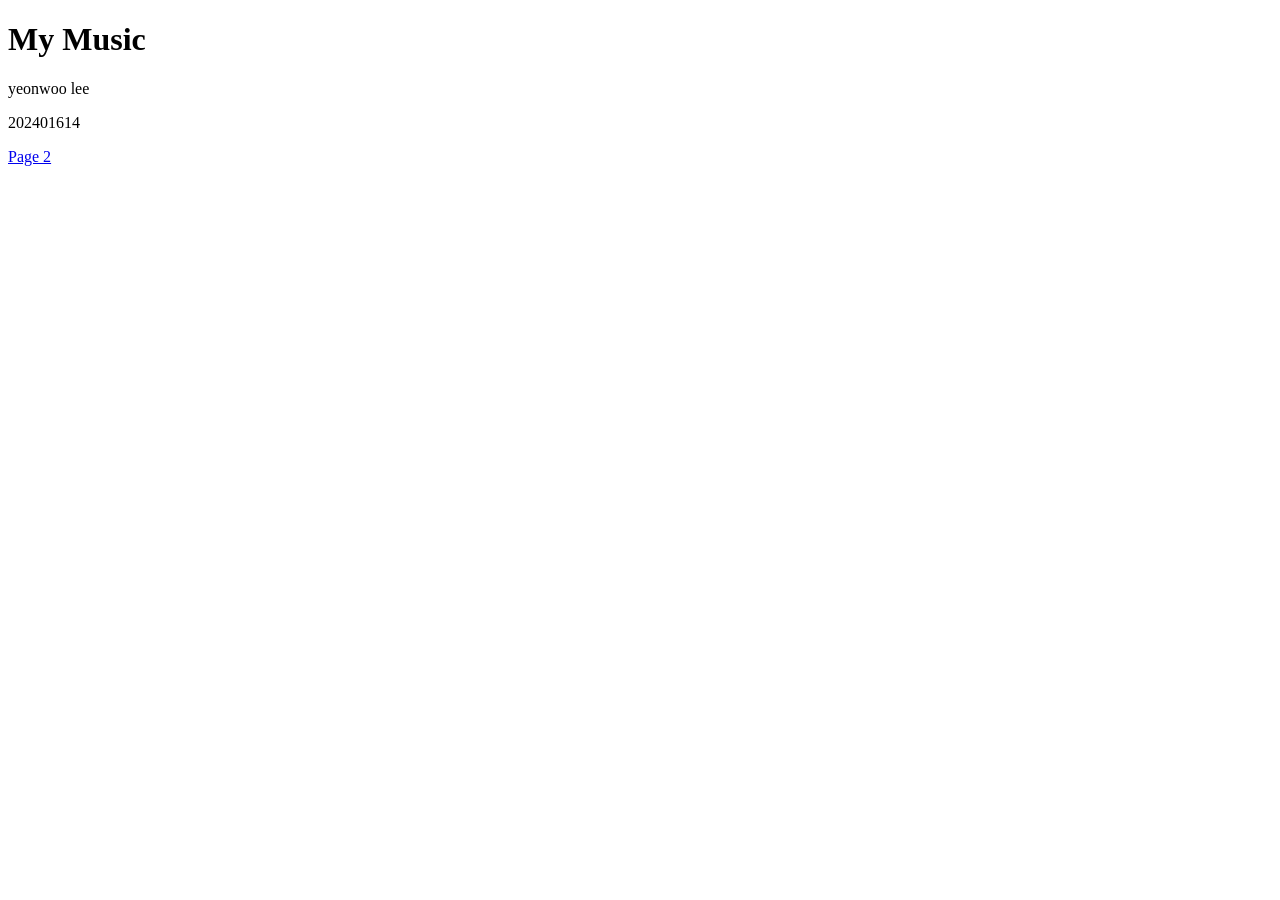
==== about.html @ 639c79fa "Update and rename index.html to about.html" ====
<!DOCTYPE html>
<html>
<head>
    <title>My Music</title>
    <link rel="stylesheet" href="styles.css">
</head>
<body>

<!--
Name: 이연우
Date: 2026-04-05
-->
    
<h1>My Music</h1>

<p>yeonwoo lee</p>
<p>202401614</p>

<nav>
    <a href="yeonuunu.html">Page 2</a>
</nav>

</body>
</html>
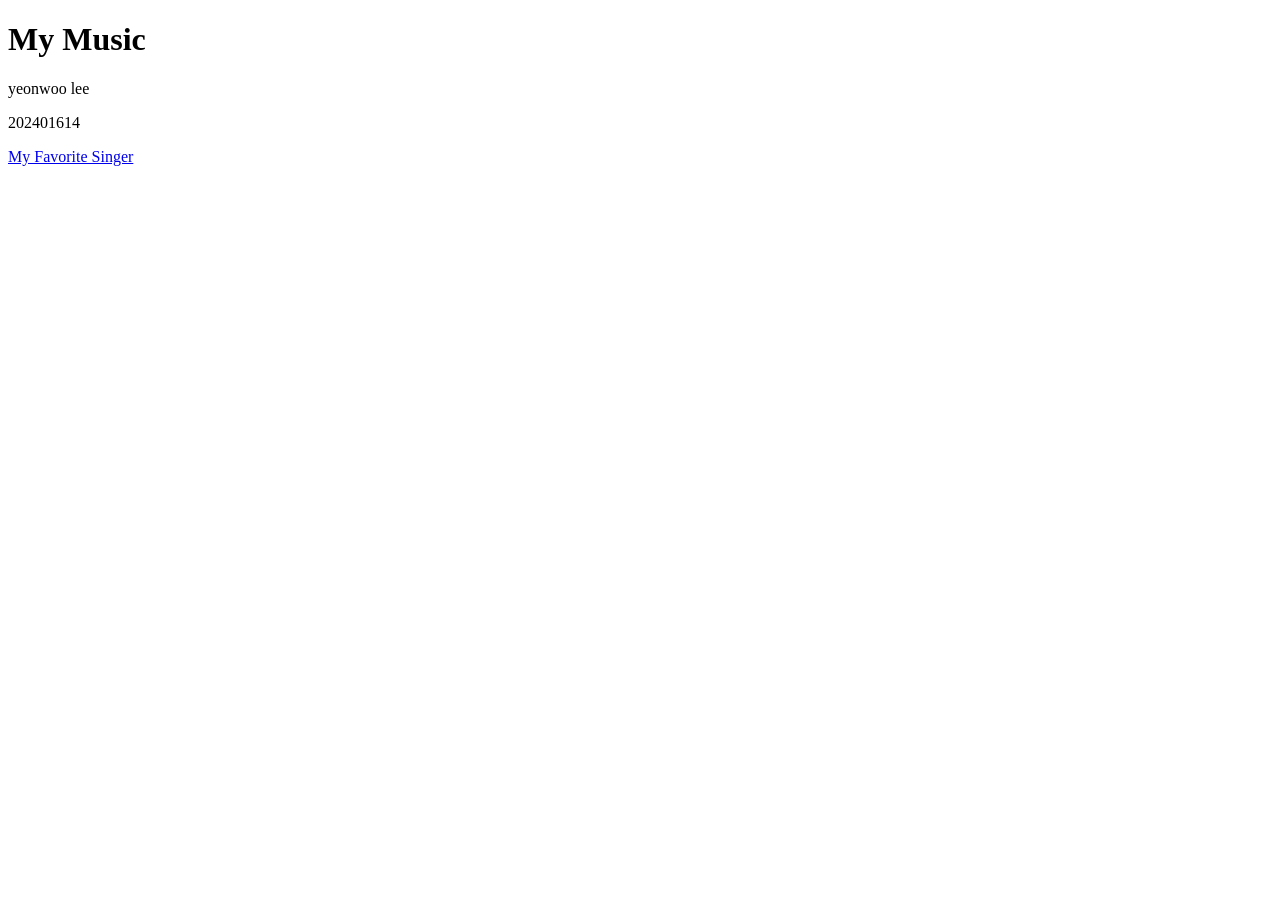
==== commit bc709289: "Add files via upload" ====
--- a/about.html
+++ b/about.html
@@ -1,24 +1,24 @@
-<!DOCTYPE html>
-<html>
-<head>
-    <title>My Music</title>
-    <link rel="stylesheet" href="styles.css">
-</head>
-<body>
-
-<!--
-Name: 이연우
-Date: 2026-04-05
--->
-    
-<h1>My Music</h1>
-
-<p>yeonwoo lee</p>
-<p>202401614</p>
-
-<nav>
-    <a href="yeonuunu.html">Page 2</a>
-</nav>
-
-</body>
-</html>
+<!DOCTYPE html>
+<html>
+<head>
+    <title>My Music</title>
+    <link rel="stylesheet" href="styles.css">
+</head>
+<body>
+
+<!--
+Name: 이연우
+Date: 2026-04-05
+-->
+    
+<h1>My Music</h1>
+
+<p>yeonwoo lee</p>
+<p>202401614</p>
+
+<nav>
+    <a href="yeonuunu.html">My Favorite Singer</a>
+</nav>
+
+</body>
+</html>
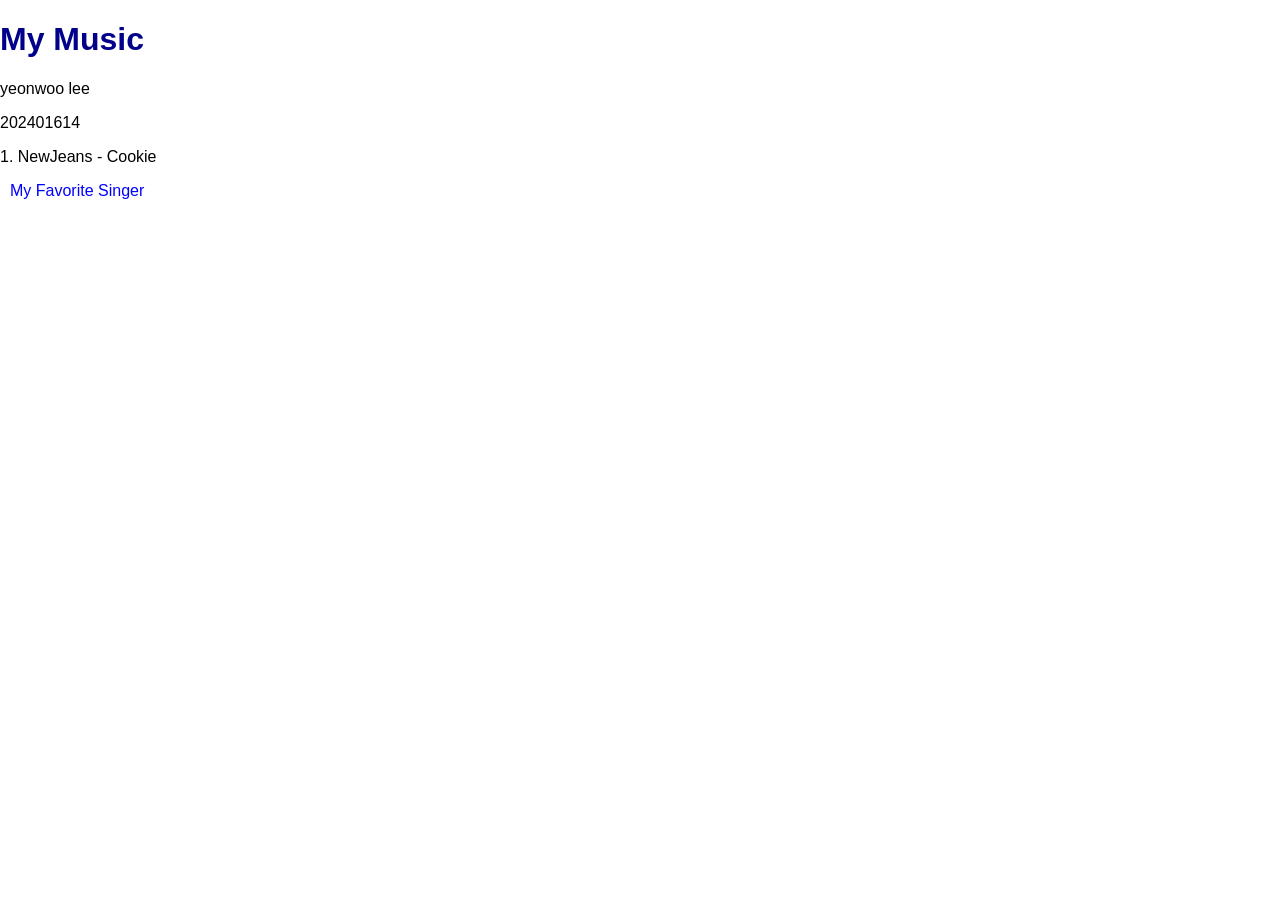
==== commit 60afd9f0: "Update about.html" ====
--- a/about.html
+++ b/about.html
@@ -16,6 +16,8 @@
 <p>yeonwoo lee</p>
 <p>202401614</p>
 
+<p>1. NewJeans - Cookie</p>
+
 <nav>
     <a href="yeonuunu.html">My Favorite Singer</a>
 </nav>
--- a/styles.css
+++ b/styles.css
@@ -0,0 +1,31 @@
+
+body {
+    font-family: Arial, sans-serif;
+    margin: 0;
+}
+
+header {
+    background-color: lightblue;
+    text-align: center;
+    padding: 20px;
+}
+
+nav a {
+    margin: 10px;
+    text-decoration: none;
+    color: blue;
+}
+
+section {
+    padding: 20px;
+}
+
+h1, h2 {
+    color: darkblue;
+}
+
+footer {
+    background-color: lightgray;
+    text-align: center;
+    padding: 10px;
+}
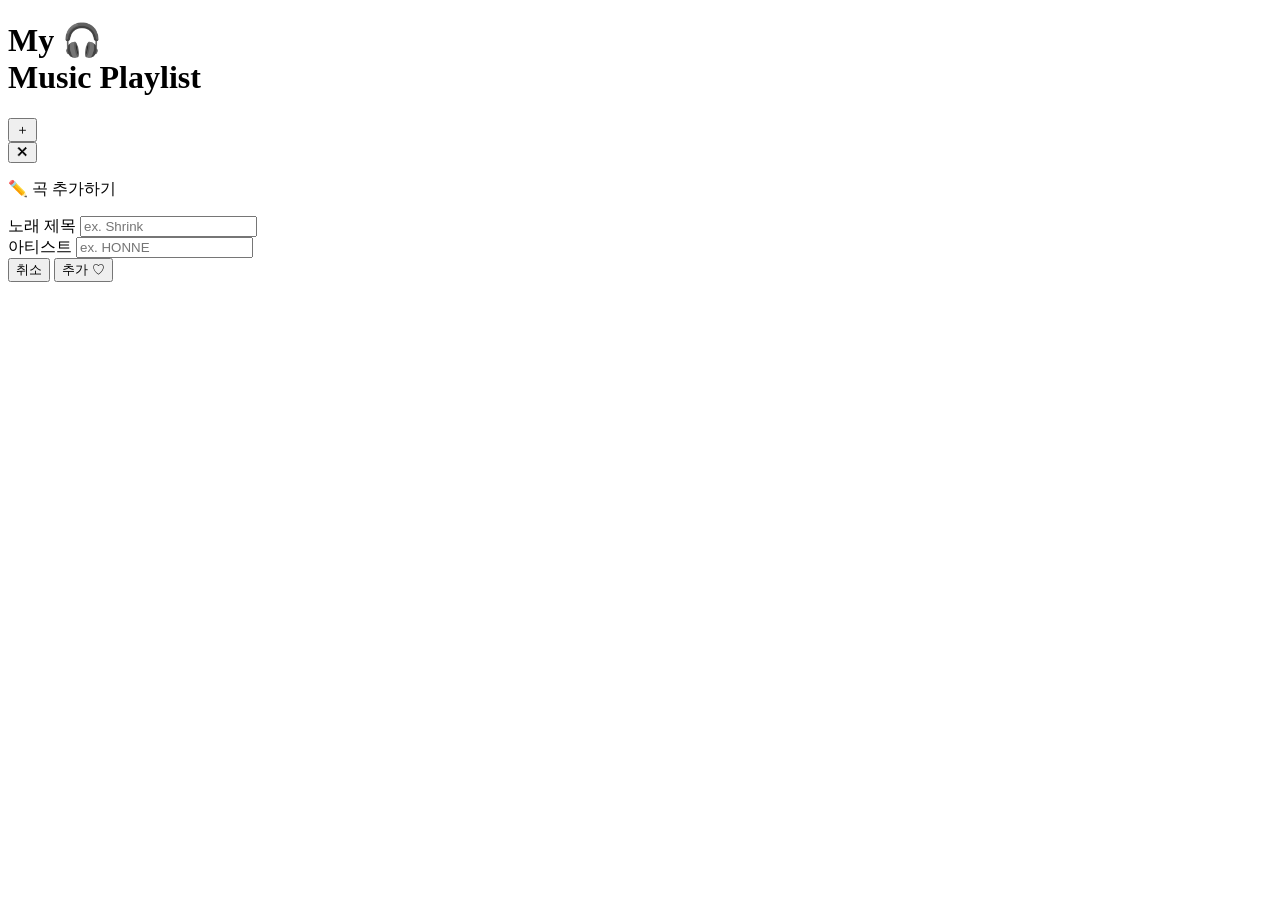
==== commit b93ee370: "Update about.html" ====
--- a/about.html
+++ b/about.html
@@ -1,26 +1,61 @@
 <!DOCTYPE html>
-<html>
+<html lang="ko">
 <head>
-    <title>My Music</title>
-    <link rel="stylesheet" href="styles.css">
+  <meta charset="UTF-8" />
+  <meta name="viewport" content="width=device-width, initial-scale=1.0" />
+  <title>My Music Playlist</title>
+  <link rel="preconnect" href="https://fonts.googleapis.com" />
+  <link rel="preconnect" href="https://fonts.gstatic.com" crossorigin />
+  <link href="https://fonts.googleapis.com/css2?family=Caveat:wght@400;600;700&family=Patrick+Hand&display=swap" rel="stylesheet" />
+  <link rel="stylesheet" href="style.css" />
 </head>
 <body>
 
-<!--
-Name: 이연우
-Date: 2026-04-05
--->
-    
-<h1>My Music</h1>
+<div class="page">
 
-<p>yeonwoo lee</p>
-<p>202401614</p>
+  <!-- 헤더 -->
+  <header class="header">
+    <h1 class="header__title">
+      My <span class="header__icon">🎧</span><br>Music Playlist
+    </h1>
+  </header>
 
-<p>1. NewJeans - Cookie</p>
+  <!-- 카드 영역 (1~3위) — JS가 채워줌 -->
+  <section class="cards-row" id="cards-row"></section>
 
-<nav>
-    <a href="yeonuunu.html">My Favorite Singer</a>
-</nav>
+  <!-- 리스트 영역 (4위~) — JS가 채워줌 -->
+  <section class="list-section" id="list-section"></section>
 
+  <!-- 곡 추가 버튼 -->
+  <div class="add-btn-wrap">
+    <button class="add-btn" id="add-btn" title="곡 추가">＋</button>
+  </div>
+
+</div>
+
+<!-- 곡 추가 모달 -->
+<div class="modal-overlay" id="modal">
+  <div class="modal">
+    <button class="modal__close" id="modal-close">✕</button>
+    <p class="modal__title">✏️ 곡 추가하기</p>
+    <div class="modal__field">
+      <label class="modal__label" for="input-title">노래 제목</label>
+      <input class="modal__input" id="input-title" type="text" placeholder="ex. Shrink" />
+    </div>
+    <div class="modal__field">
+      <label class="modal__label" for="input-artist">아티스트</label>
+      <input class="modal__input" id="input-artist" type="text" placeholder="ex. HONNE" />
+    </div>
+    <div class="modal__actions">
+      <button class="btn btn--ghost"    id="modal-cancel">취소</button>
+      <button class="btn btn--primary"  id="modal-confirm">추가 ♡</button>
+    </div>
+  </div>
+</div>
+
+<!-- 토스트 메시지 -->
+<div class="toast" id="toast"></div>
+
+<script src="script.js"></script>
 </body>
 </html>
